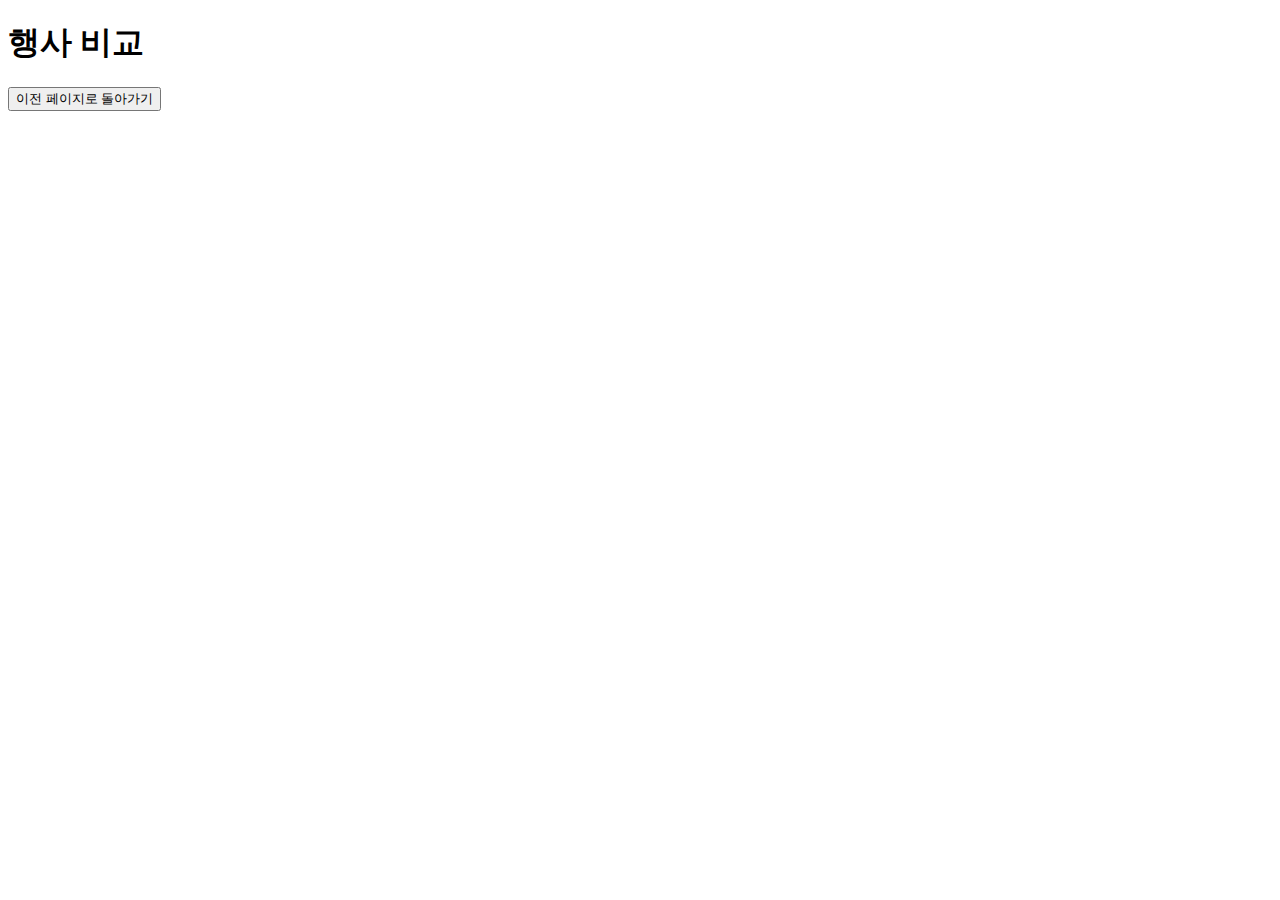
==== compare.html @ 4443ddd1 "Add files via upload" ====
<!DOCTYPE html>
<html lang="ko">
<head>
    <meta charset="UTF-8">
    <meta name="viewport" content="width=device-width, initial-scale=1.0">
    <title>행사 비교</title>
    <style>
        /* 페이지 스타일 추가 */
    </style>
</head>
<body>
    <header>
        <h1>행사 비교</h1>
    </header>

    <div class="container">
        <div id="comparisonTable"></div>
        <button onclick="window.history.back()">이전 페이지로 돌아가기</button>
    </div>

    <script>
        document.addEventListener('DOMContentLoaded', function () {
            const urlParams = new URLSearchParams(window.location.search);
            const selectedEvents = JSON.parse(decodeURIComponent(urlParams.get('events')));

            const comparisonTable = document.getElementById('comparisonTable');
            selectedEvents.forEach(event => {
                // 여기서 event 데이터를 바탕으로 각 행사 정보를 테이블로 추가
                const eventDiv = document.createElement('div');
                eventDiv.innerHTML = `
                    <h3>${event}</h3>
                    <p>서비스 리스트: ...</p>
                    <p>최소 비용: ...</p>
                `;
                comparisonTable.appendChild(eventDiv);
            });
        });
    </script>
</body>
</html>
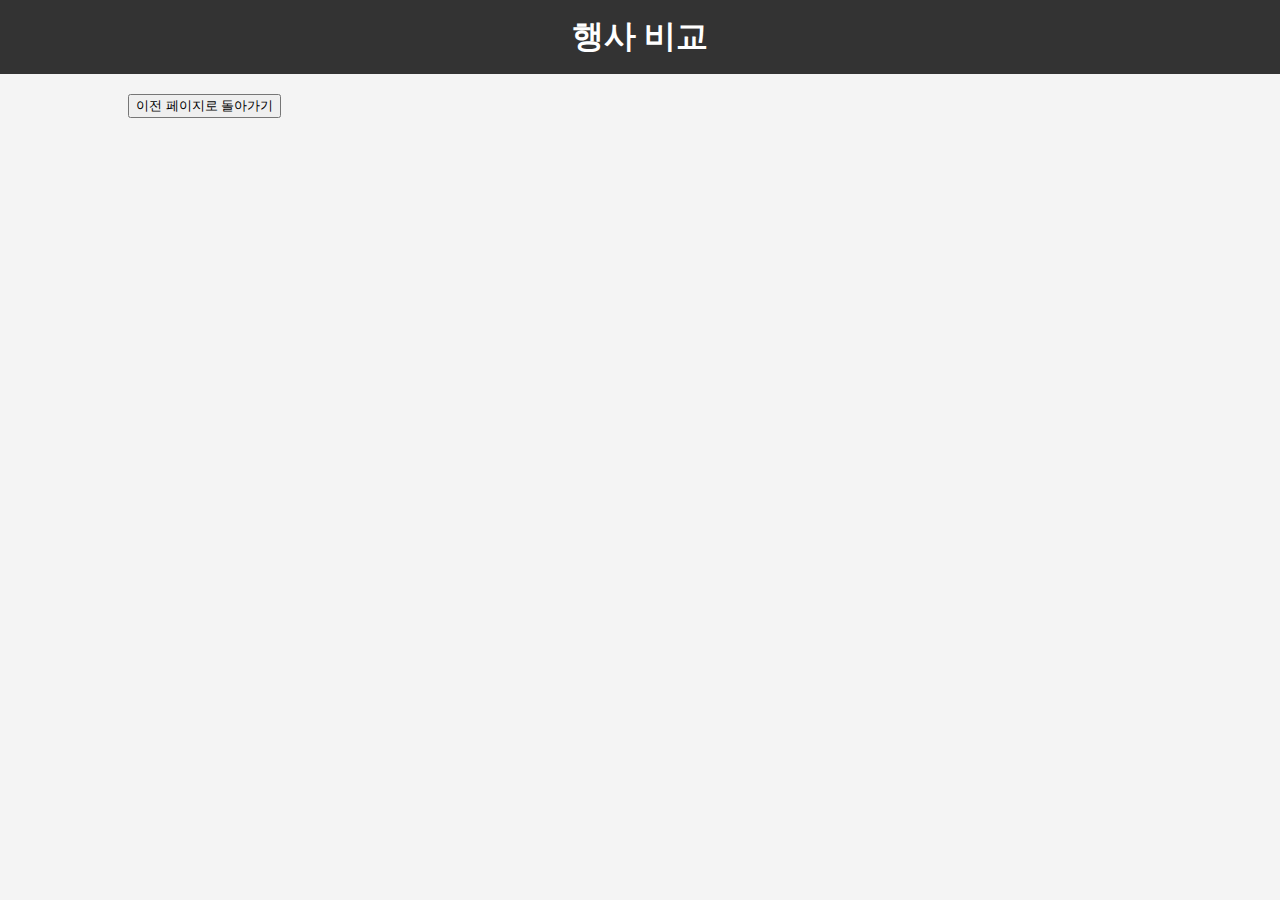
==== commit 1e8f5205: "Update compare.html" ====
--- a/compare.html
+++ b/compare.html
@@ -5,7 +5,79 @@
     <meta name="viewport" content="width=device-width, initial-scale=1.0">
     <title>행사 비교</title>
     <style>
-        /* 페이지 스타일 추가 */
+        body {
+            font-family: Arial, sans-serif;
+            margin: 0;
+            padding: 0;
+            background-color: #f4f4f4;
+        }
+        header {
+            background-color: #333;
+            color: #fff;
+            padding: 15px 0;
+            text-align: center;
+        }
+        header h1 {
+            margin: 0;
+        }
+        .container {
+            width: 80%;
+            margin: 0 auto;
+            padding: 20px;
+        }
+        .button-container {
+            text-align: center;
+            margin-bottom: 20px;
+        }
+        .button-container button {
+            display: inline-block;
+            padding: 10px 20px;
+            color: #fff;
+            background-color: #333;
+            text-decoration: none;
+            border-radius: 4px;
+            border: none;
+            cursor: pointer;
+        }
+        .button-container button:hover {
+            background-color: #555;
+        }
+        .compare-table {
+            display: flex;
+            flex-wrap: wrap;
+            background: #fff;
+            padding: 20px;
+            border-radius: 8px;
+            box-shadow: 0 0 10px rgba(0, 0, 0, 0.1);
+            margin-bottom: 20px;
+        }
+        .compare-item {
+            flex: 1;
+            padding: 20px;
+            border-right: 1px solid #ddd;
+            text-align: center;
+        }
+        .compare-item:last-child {
+            border-right: none;
+        }
+        .compare-item h3 {
+            margin-top: 0;
+            margin-bottom: 20px;
+        }
+        .compare-item p {
+            margin: 10px 0;
+        }
+        .compare-item ul {
+            list-style-type: none;
+            padding: 0;
+            margin: 10px 0;
+        }
+        .compare-item ul li {
+            background: #e7e7e7;
+            margin: 5px 0;
+            padding: 10px;
+            border-radius: 4px;
+        }
     </style>
 </head>
 <body>
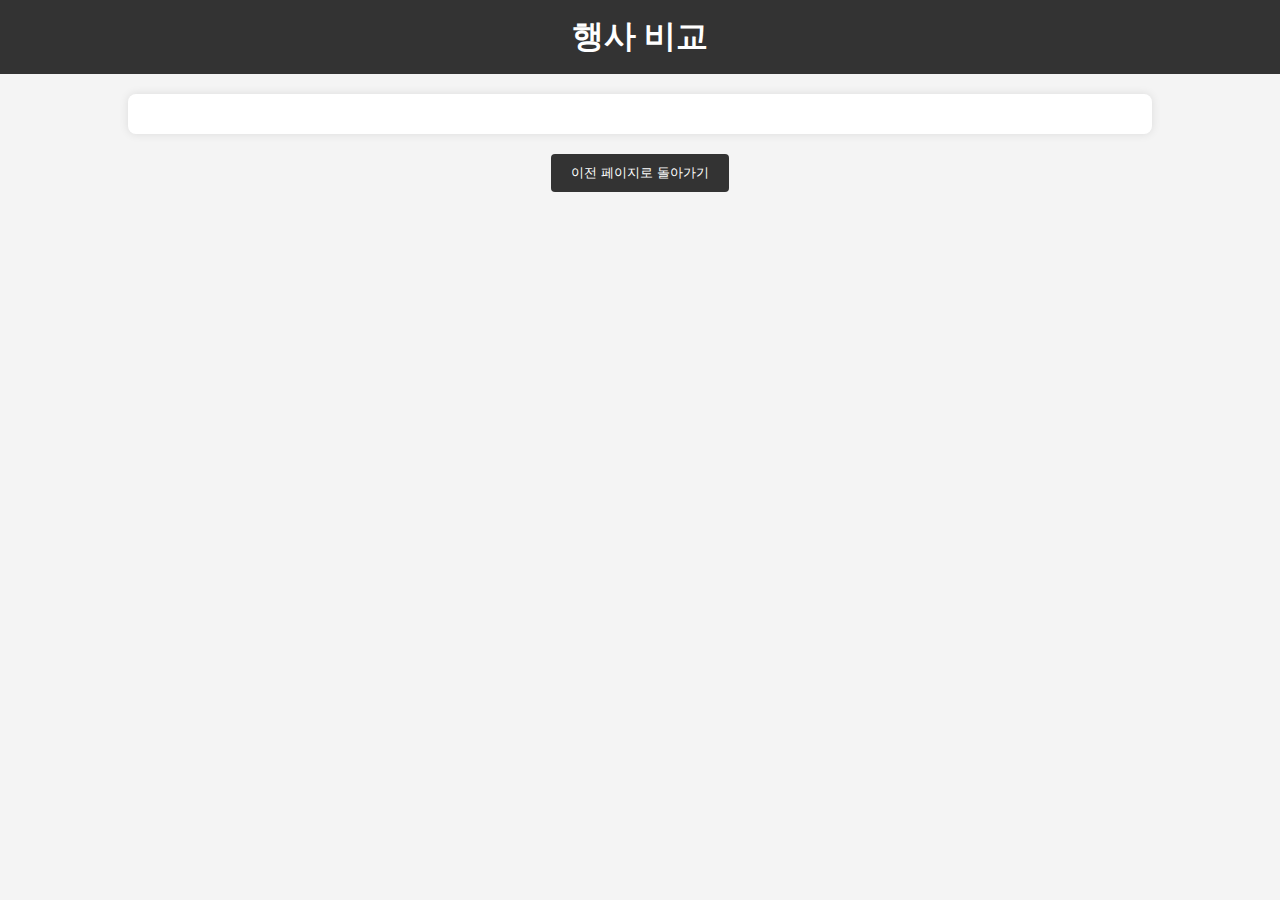
==== commit bb5c6a85: "Add files via upload" ====
--- a/compare.html
+++ b/compare.html
@@ -4,81 +4,7 @@
     <meta charset="UTF-8">
     <meta name="viewport" content="width=device-width, initial-scale=1.0">
     <title>행사 비교</title>
-    <style>
-        body {
-            font-family: Arial, sans-serif;
-            margin: 0;
-            padding: 0;
-            background-color: #f4f4f4;
-        }
-        header {
-            background-color: #333;
-            color: #fff;
-            padding: 15px 0;
-            text-align: center;
-        }
-        header h1 {
-            margin: 0;
-        }
-        .container {
-            width: 80%;
-            margin: 0 auto;
-            padding: 20px;
-        }
-        .button-container {
-            text-align: center;
-            margin-bottom: 20px;
-        }
-        .button-container button {
-            display: inline-block;
-            padding: 10px 20px;
-            color: #fff;
-            background-color: #333;
-            text-decoration: none;
-            border-radius: 4px;
-            border: none;
-            cursor: pointer;
-        }
-        .button-container button:hover {
-            background-color: #555;
-        }
-        .compare-table {
-            display: flex;
-            flex-wrap: wrap;
-            background: #fff;
-            padding: 20px;
-            border-radius: 8px;
-            box-shadow: 0 0 10px rgba(0, 0, 0, 0.1);
-            margin-bottom: 20px;
-        }
-        .compare-item {
-            flex: 1;
-            padding: 20px;
-            border-right: 1px solid #ddd;
-            text-align: center;
-        }
-        .compare-item:last-child {
-            border-right: none;
-        }
-        .compare-item h3 {
-            margin-top: 0;
-            margin-bottom: 20px;
-        }
-        .compare-item p {
-            margin: 10px 0;
-        }
-        .compare-item ul {
-            list-style-type: none;
-            padding: 0;
-            margin: 10px 0;
-        }
-        .compare-item ul li {
-            background: #e7e7e7;
-            margin: 5px 0;
-            padding: 10px;
-            border-radius: 4px;
-        }
-    </style>
+    <link rel="stylesheet" href="compare-styles.css">
 </head>
 <body>
     <header>
@@ -86,27 +12,14 @@
     </header>
 
     <div class="container">
-        <div id="comparisonTable"></div>
-        <button onclick="window.history.back()">이전 페이지로 돌아가기</button>
+        <div class="compare-table" id="comparisonTable">
+            <!-- 비교할 행사들이 여기에 추가됩니다. -->
+        </div>
+        <div class="button-container">
+            <button onclick="window.history.back()">이전 페이지로 돌아가기</button>
+        </div>
     </div>
 
-    <script>
-        document.addEventListener('DOMContentLoaded', function () {
-            const urlParams = new URLSearchParams(window.location.search);
-            const selectedEvents = JSON.parse(decodeURIComponent(urlParams.get('events')));
-
-            const comparisonTable = document.getElementById('comparisonTable');
-            selectedEvents.forEach(event => {
-                // 여기서 event 데이터를 바탕으로 각 행사 정보를 테이블로 추가
-                const eventDiv = document.createElement('div');
-                eventDiv.innerHTML = `
-                    <h3>${event}</h3>
-                    <p>서비스 리스트: ...</p>
-                    <p>최소 비용: ...</p>
-                `;
-                comparisonTable.appendChild(eventDiv);
-            });
-        });
-    </script>
+    <script src="compare-scripts.js"></script>
 </body>
 </html>
--- a/compare-styles.css
+++ b/compare-styles.css
@@ -0,0 +1,86 @@
+body {
+    font-family: Arial, sans-serif;
+    margin: 0;
+    padding: 0;
+    background-color: #f4f4f4;
+}
+
+header {
+    background-color: #333;
+    color: #fff;
+    padding: 15px 0;
+    text-align: center;
+}
+
+header h1 {
+    margin: 0;
+}
+
+.container {
+    width: 80%;
+    margin: 0 auto;
+    padding: 20px;
+}
+
+.button-container {
+    text-align: center;
+    margin-bottom: 20px;
+}
+
+.button-container button {
+    display: inline-block;
+    padding: 10px 20px;
+    color: #fff;
+    background-color: #333;
+    text-decoration: none;
+    border-radius: 4px;
+    border: none;
+    cursor: pointer;
+}
+
+.button-container button:hover {
+    background-color: #555;
+}
+
+.compare-table {
+    display: flex;
+    flex-wrap: wrap;
+    background: #fff;
+    padding: 20px;
+    border-radius: 8px;
+    box-shadow: 0 0 10px rgba(0, 0, 0, 0.1);
+    margin-bottom: 20px;
+}
+
+.compare-item {
+    flex: 1;
+    padding: 20px;
+    border-right: 1px solid #ddd;
+    text-align: center;
+}
+
+.compare-item:last-child {
+    border-right: none;
+}
+
+.compare-item h3 {
+    margin-top: 0;
+    margin-bottom: 20px;
+}
+
+.compare-item p {
+    margin: 10px 0;
+}
+
+.compare-item ul {
+    list-style-type: none;
+    padding: 0;
+    margin: 10px 0;
+}
+
+.compare-item ul li {
+    background: #e7e7e7;
+    margin: 5px 0;
+    padding: 10px;
+    border-radius: 4px;
+}
